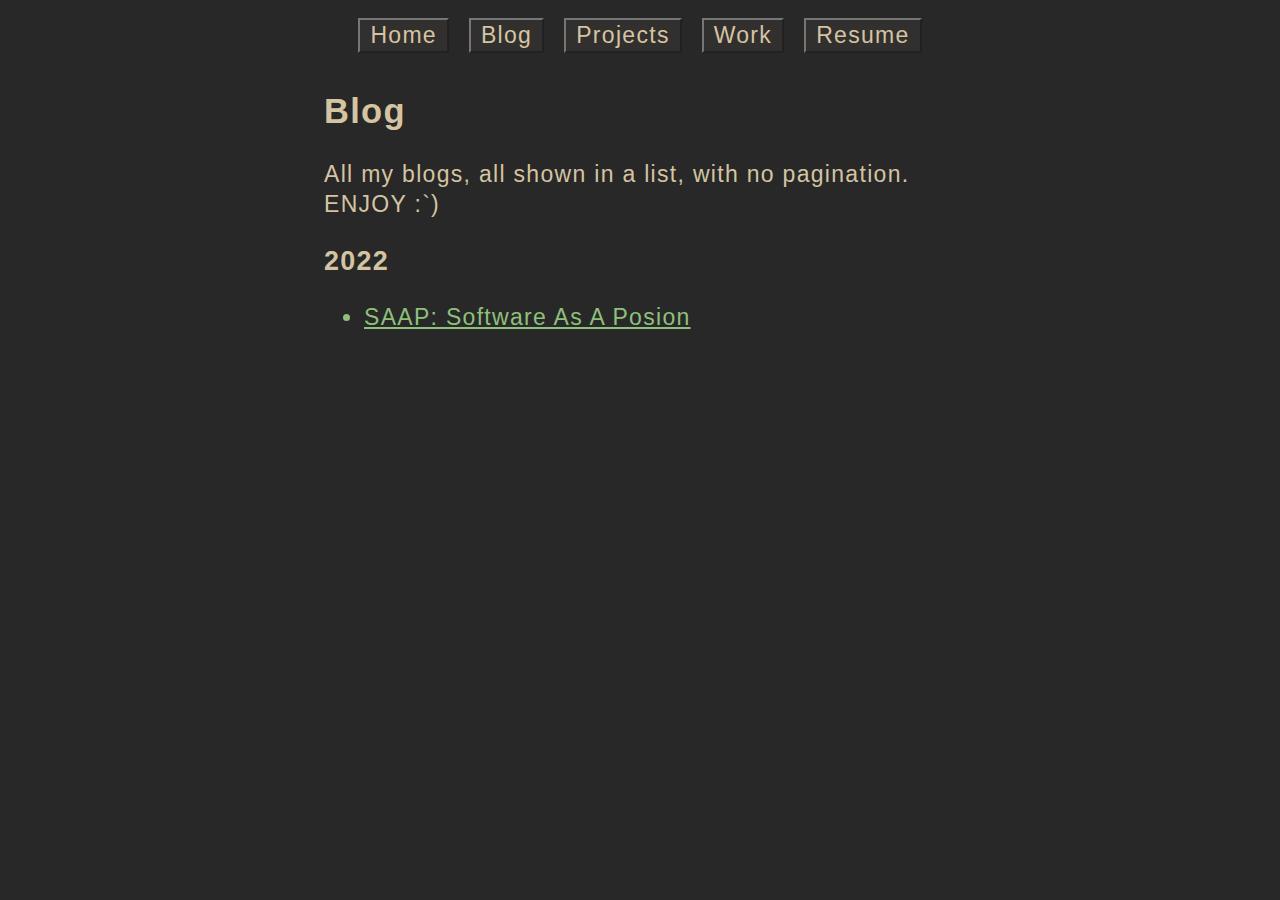
==== blog/blog.html @ 0702e1e5 "Publishing SAAP blog" ====
<!DOCTYPE html>
<html>
  <head>
    <title>Talha Aamir</title>
    <link rel="icon" type="image/x-icon" href="/assets/favicon.ico.png" />
    <link rel="stylesheet" href="/styles.css" />
  </head>
  <body>
    <nav>
      <ul class="nav-bar">
        <li>
          <a href="/index.html"> Home </a>
        </li>
        <li><a href="/blog/blog.html">Blog</a></li>
        <li><a>Projects</a></li>
        <li><a>Work</a></li>
        <li>
          <a href="/assets/resume.pdf" target="_blank">Resume</a>
        </li>
      </ul>
    </nav>
    <article class="article-ctn">
      <section>
        <h2>Blog</h2>
        <p>All my blogs, all shown in a list, with no pagination. ENJOY :`)</p>
      </section>
      <section>
        <h3>2022</h3>
        <ul>
          <li><a href="./2022/SAAP.html">SAAP: Software As A Posion</a></li>
        </ul>
      </section>
    </article>
  </body>
</html>
---- styles.css ----
:root {
  scroll-behavior: smooth;
  /* Background colors */
  --l1-bg-color: #282828;
  --l2-bg-color: #32302f;

  /* Text Colors */
  --l1-drk-txt-color: #3c3836;
  --l1-lght-txt-color: #d5c4a1;

  /* Highlight Colors */
  --l1-hlt-color-red: #cc241d;
  --l1-hlt-color-yellow: #b57614;
  --l1-btn-border-color: #767676;
  --l2-btn-border-color: #212121;

  /* Code Colors */
  --l1-code-color: #b8bb26;
  --l1-list-color: #8ec07c;
  --l1-link-color: #83a598;

  --text-font-size: 23px;
  letter-spacing: 1.3px;
  font-family: "Segoe UI", Tahoma, Geneva, Verdana, sans-serif;
}

/* Custom scrollbar design */
::-webkit-scrollbar {
  background: var(--l2-bg-color);
}

::-webkit-scrollbar-thumb {
  background: #7c6f64;
}

/* Custom Text Selection Color */

::selection {
  background: #6b660c;
}

a {
  color: var(--l1-link-color);
}

b {
  color: var(--l1-hlt-color-red);
}

body {
  background: var(--l1-bg-color);
  display: flex;
  flex-direction: column;
  align-items: center;
  justify-content: center;
}

.nav-bar {
  list-style-type: none;
  display: flex;
  flex-direction: row;
  margin: 5px 10px;
  padding: 5px;
}

.nav-bar li a {
  -webkit-appearance: button;
  -moz-appearance: button;
  appearance: button;

  background: var(--l2-bg-color);
  color: var(--l1-lght-txt-color);
  font-size: var(--text-font-size);
  text-decoration: none;
  margin: 0 10px;
  padding: 2px 10px;

  border-left: 2px solid var(--l1-btn-border-color);
  border-top: 2px solid var(--l1-btn-border-color);
  border-right: 2px solid var(--l2-btn-border-color);
  border-bottom: 2px solid var(--l2-btn-border-color);
}

.nav-bar li a:hover {
  cursor: pointer;
  background: var(--l1-lght-txt-color);
  color: var(--l1-drk-txt-color);
}

.intro-ctn {
  width: 500px;
  border-radius: 10px;
  display: flex;
  flex-direction: row;
  align-items: center;
  height: 100vh;
}

article {
  font-size: var(--text-font-size);
  color: var(--l1-lght-txt-color);
  max-width: 50%;
}

section ul {
  margin: 0;
  font-size: var(--text-font-size);
  color: var(--l1-list-color);
}

li a {
  color: inherit;
  font-size: inherit;
}

section p {
  line-height: 30px;
}

/* THESE COME LAST FOR DESIGNING */
@media only screen and (max-device-width: 790px) {
  /* styles for mobile browsers smaller than 480px; (iPhone) */
  .projects-ctn {
    font-size: 45px;
  }
}

@media only screen and (max-device-width: 480px) {
}
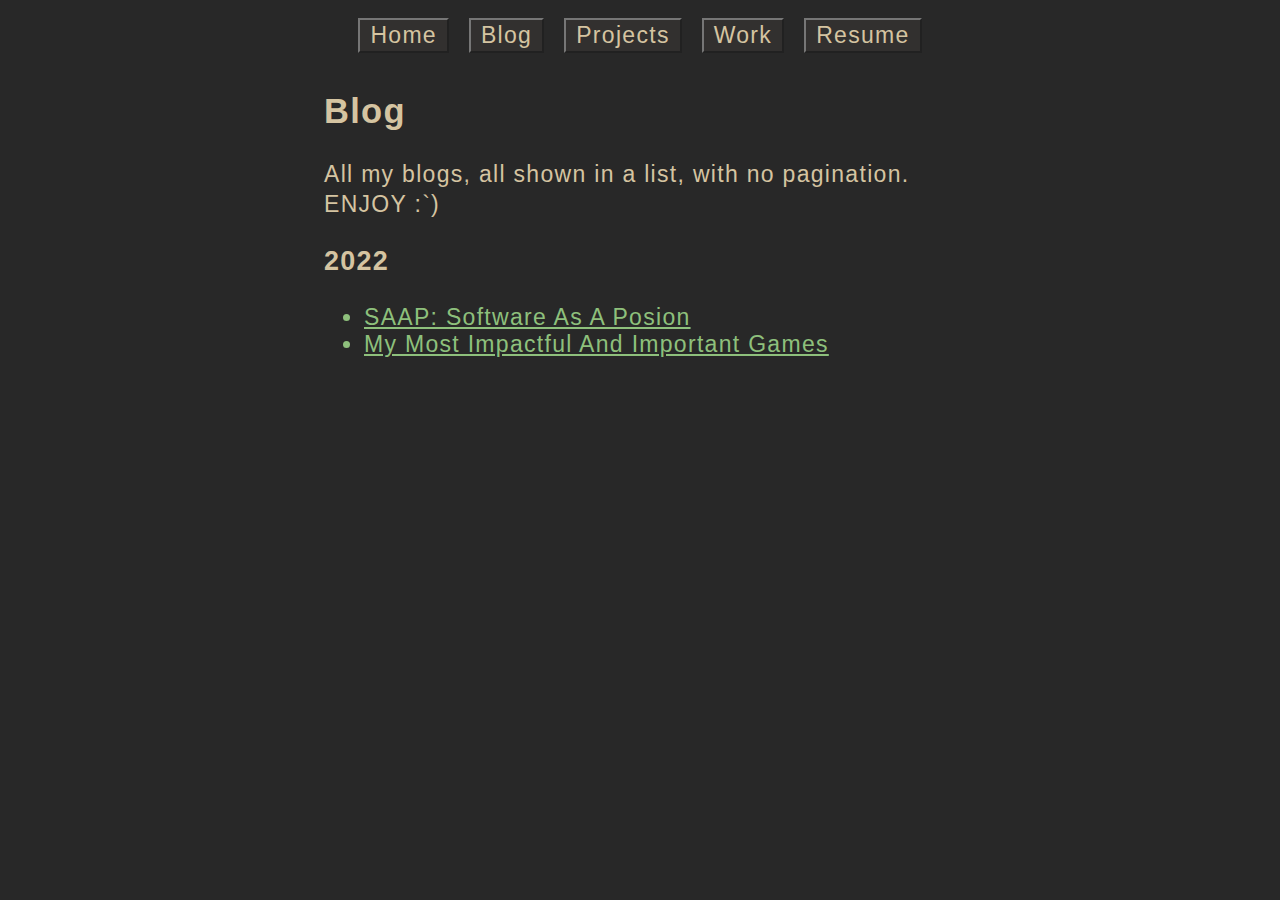
==== commit 4629c23d: "Article/List: Most Important Games" ====
--- a/blog/blog.html
+++ b/blog/blog.html
@@ -28,6 +28,9 @@
         <h3>2022</h3>
         <ul>
           <li><a href="./2022/SAAP.html">SAAP: Software As A Posion</a></li>
+          <li>
+            <a href="./2022/MIIG.html">My Most Impactful And Important Games</a>
+          </li>
         </ul>
       </section>
     </article>
--- a/styles.css
+++ b/styles.css
@@ -117,6 +117,20 @@
   line-height: 30px;
 }
 
+table,
+tr,
+td {
+  border: 2px solid var(--l1-drk-txt-color);
+  border-collapse: collapse;
+}
+
+td {
+  padding: 5px 10px;
+}
+
+td img {
+  width: 200px;
+}
 /* THESE COME LAST FOR DESIGNING */
 @media only screen and (max-device-width: 790px) {
   /* styles for mobile browsers smaller than 480px; (iPhone) */
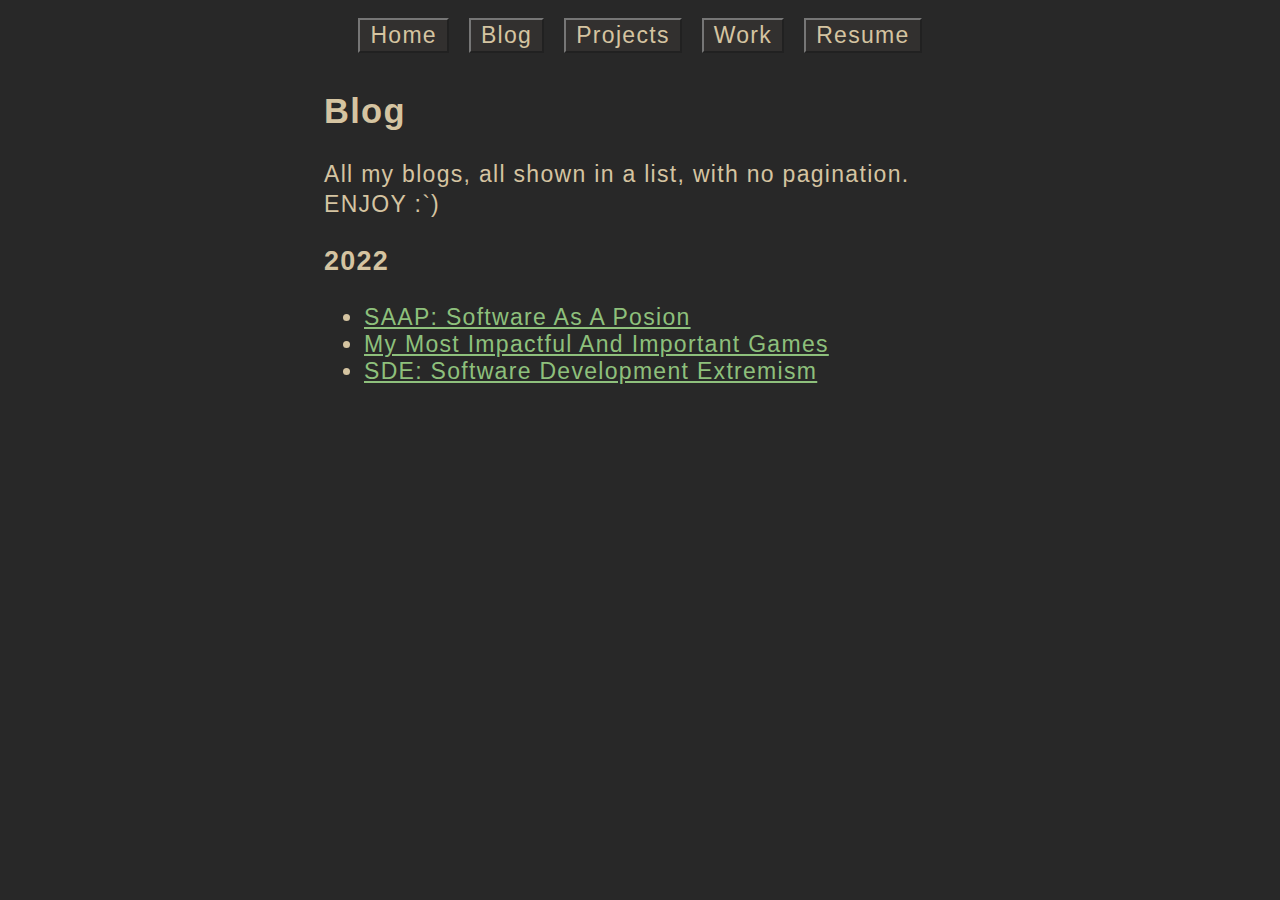
==== commit f913e877: "Article: SDE and hot take bonanza" ====
--- a/blog/blog.html
+++ b/blog/blog.html
@@ -31,6 +31,9 @@
           <li>
             <a href="./2022/MIIG.html">My Most Impactful And Important Games</a>
           </li>
+          <li>
+            <a href="./2022/SDE.html">SDE: Software Development Extremism</a>
+          </li>
         </ul>
       </section>
     </article>
--- a/styles.css
+++ b/styles.css
@@ -20,6 +20,7 @@
   --l1-link-color: #83a598;
 
   --text-font-size: 23px;
+  --mobile-font-size: 35px;
   letter-spacing: 1.3px;
   font-family: "Segoe UI", Tahoma, Geneva, Verdana, sans-serif;
 }
@@ -105,11 +106,10 @@
 section ul {
   margin: 0;
   font-size: var(--text-font-size);
-  color: var(--l1-list-color);
 }
 
 li a {
-  color: inherit;
+  color: var(--l1-list-color);
   font-size: inherit;
 }
 
@@ -130,14 +130,18 @@
 
 td img {
   width: 200px;
+  height: 200px;
 }
 /* THESE COME LAST FOR DESIGNING */
 @media only screen and (max-device-width: 790px) {
   /* styles for mobile browsers smaller than 480px; (iPhone) */
-  .projects-ctn {
-    font-size: 45px;
+  article {
+    max-width: 70%;
+  }
+  section p,
+  section ul,
+  a {
+    font-size: var(--mobile-font-size) !important;
+    line-height: 45px !important;
   }
 }
-
-@media only screen and (max-device-width: 480px) {
-}
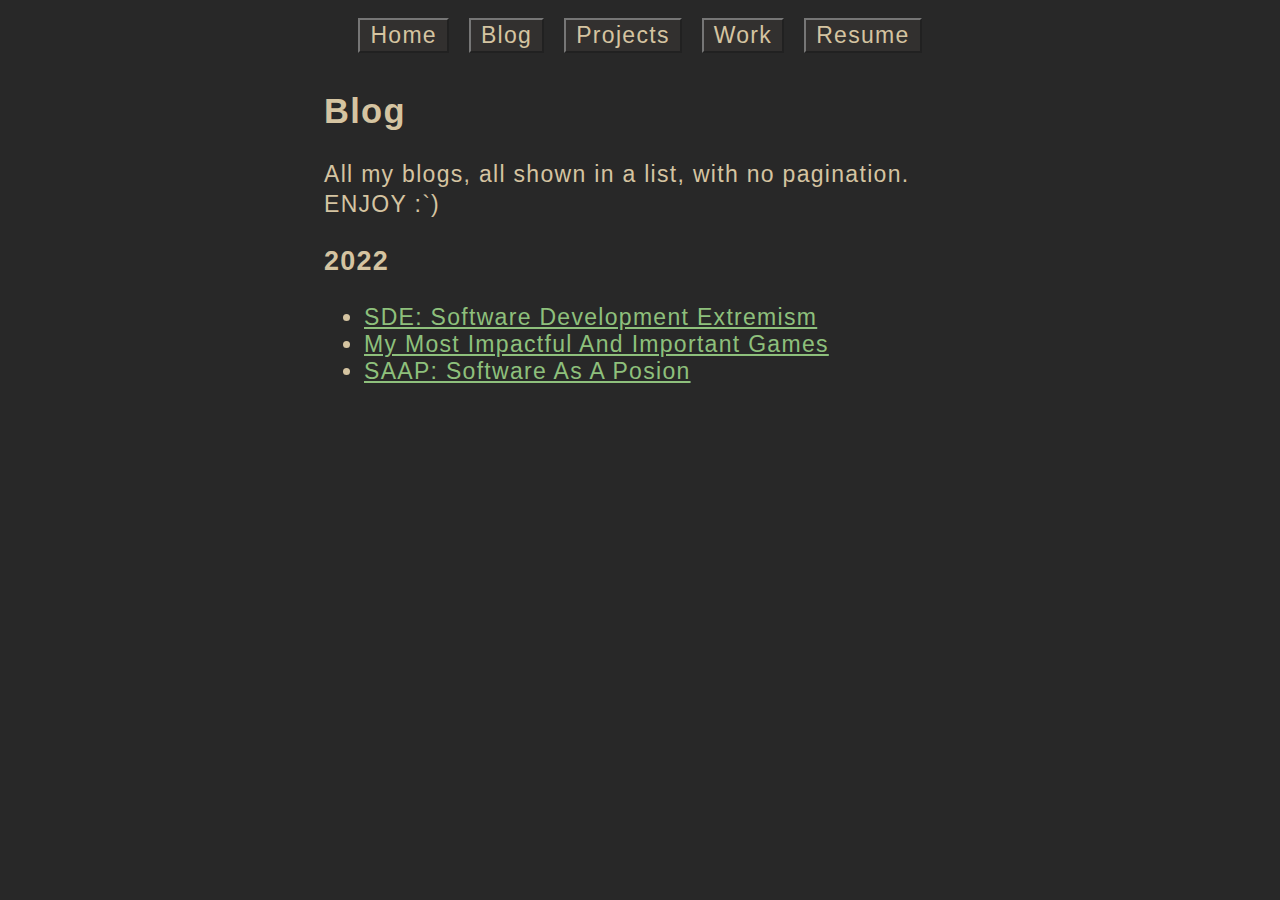
==== commit 8e77768a: "rearranging blogs by latest" ====
--- a/blog/blog.html
+++ b/blog/blog.html
@@ -27,13 +27,13 @@
       <section>
         <h3>2022</h3>
         <ul>
-          <li><a href="./2022/SAAP.html">SAAP: Software As A Posion</a></li>
+          <li>
+            <a href="./2022/SDE.html">SDE: Software Development Extremism</a>
+          </li>
           <li>
             <a href="./2022/MIIG.html">My Most Impactful And Important Games</a>
           </li>
-          <li>
-            <a href="./2022/SDE.html">SDE: Software Development Extremism</a>
-          </li>
+          <li><a href="./2022/SAAP.html">SAAP: Software As A Posion</a></li>
         </ul>
       </section>
     </article>
